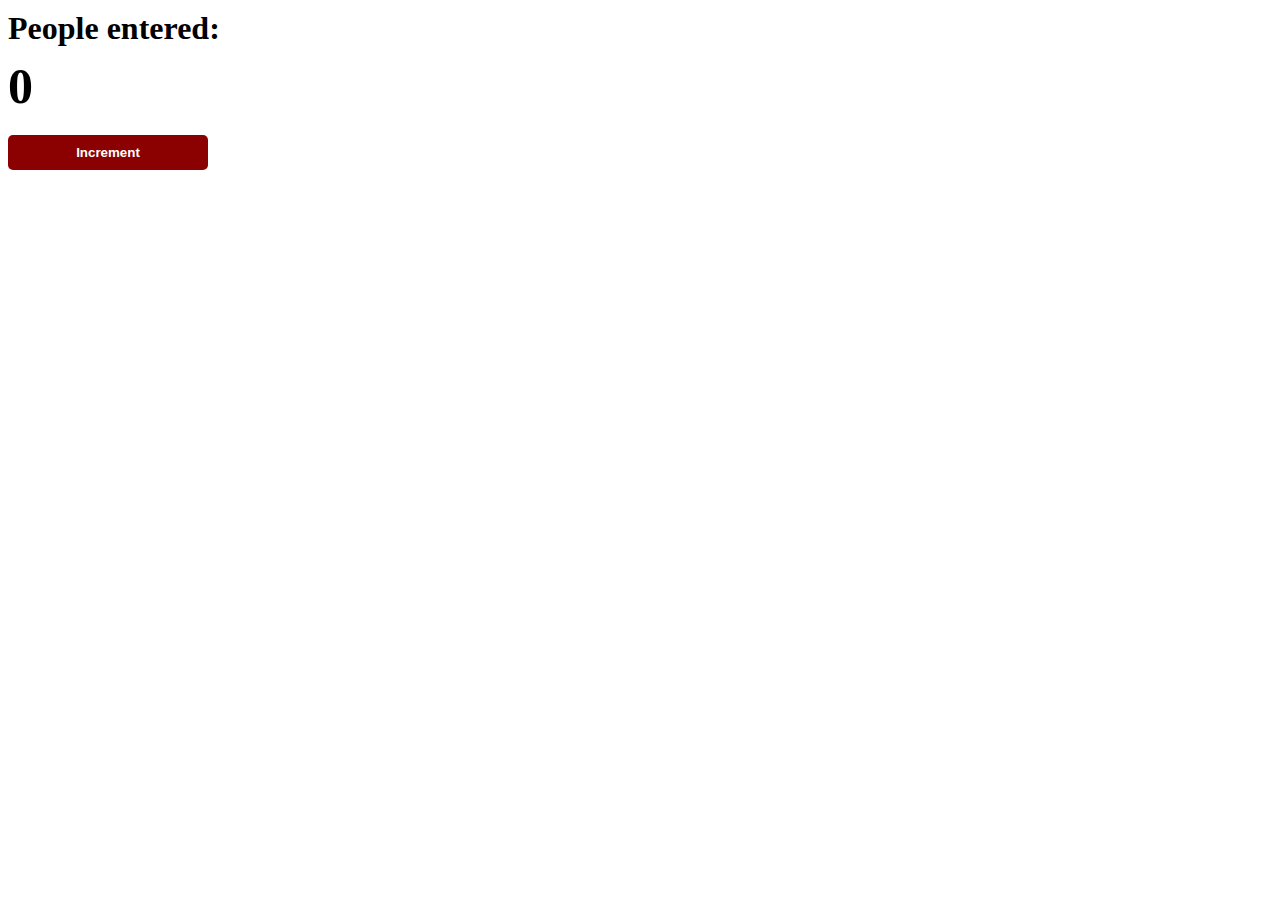
==== index.html @ 8f87e650 "Add files via upload" ====
<!DOCTYPE html>
<html lang="en">
<head>
    <meta charset="UTF-8">
    <meta http-equiv="X-UA-Compatible" content="IE=edge">
    <meta name="viewport" content="width=device-width, initial-scale=1.0">
    <title>Passenger counter app</title>
    <link rel="stylesheet" href="index.css">
</head>
<body>
    <h1>People entered: </h1>
    <h2 id="count-el">0</h2>
    <script src="index.js"></script>
    <button id="increment-btn" onclick="increment()">Increment</button>
</body>
</html>
---- index.css ----
h1{
    margin-top: 10px;
    margin-bottom: 10px;
}

h2{
    font-size: 50px;
    margin-top: 0;
    margin-bottom: 20px;
}

button{
    border: none;
    padding-top: 10px;
    padding-bottom: 10px;
    color: white;
    font-weight: bold;
    width: 200px;
    margin-bottom: 50px;
    border-radius: 5px;
}

#increment-btn{
    background-color: darkred;
}
#save-btn{
    backgroun: darkgreen;
}
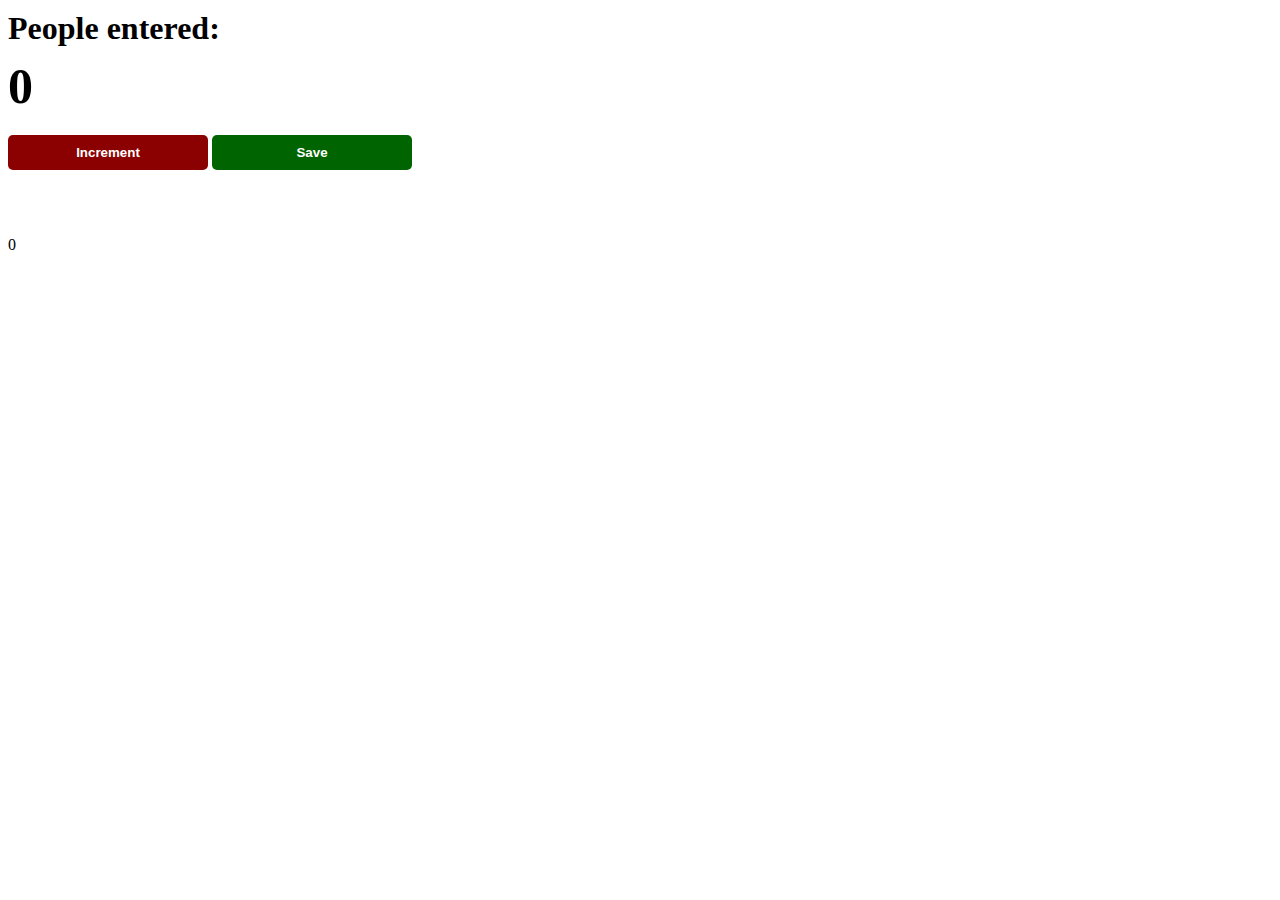
==== commit 0b5b42d7: "Add files via upload" ====
--- a/index.html
+++ b/index.html
@@ -12,5 +12,7 @@
     <h2 id="count-el">0</h2>
     <script src="index.js"></script>
     <button id="increment-btn" onclick="increment()">Increment</button>
+    <button id="save-btn" onclick="save()">Save</button>
+    <p id="firstBatch">0</p>
 </body>
 </html>--- a/index.css
+++ b/index.css
@@ -24,5 +24,5 @@
     background-color: darkred;
 }
 #save-btn{
-    backgroun: darkgreen;
+    background-color: darkgreen;
 }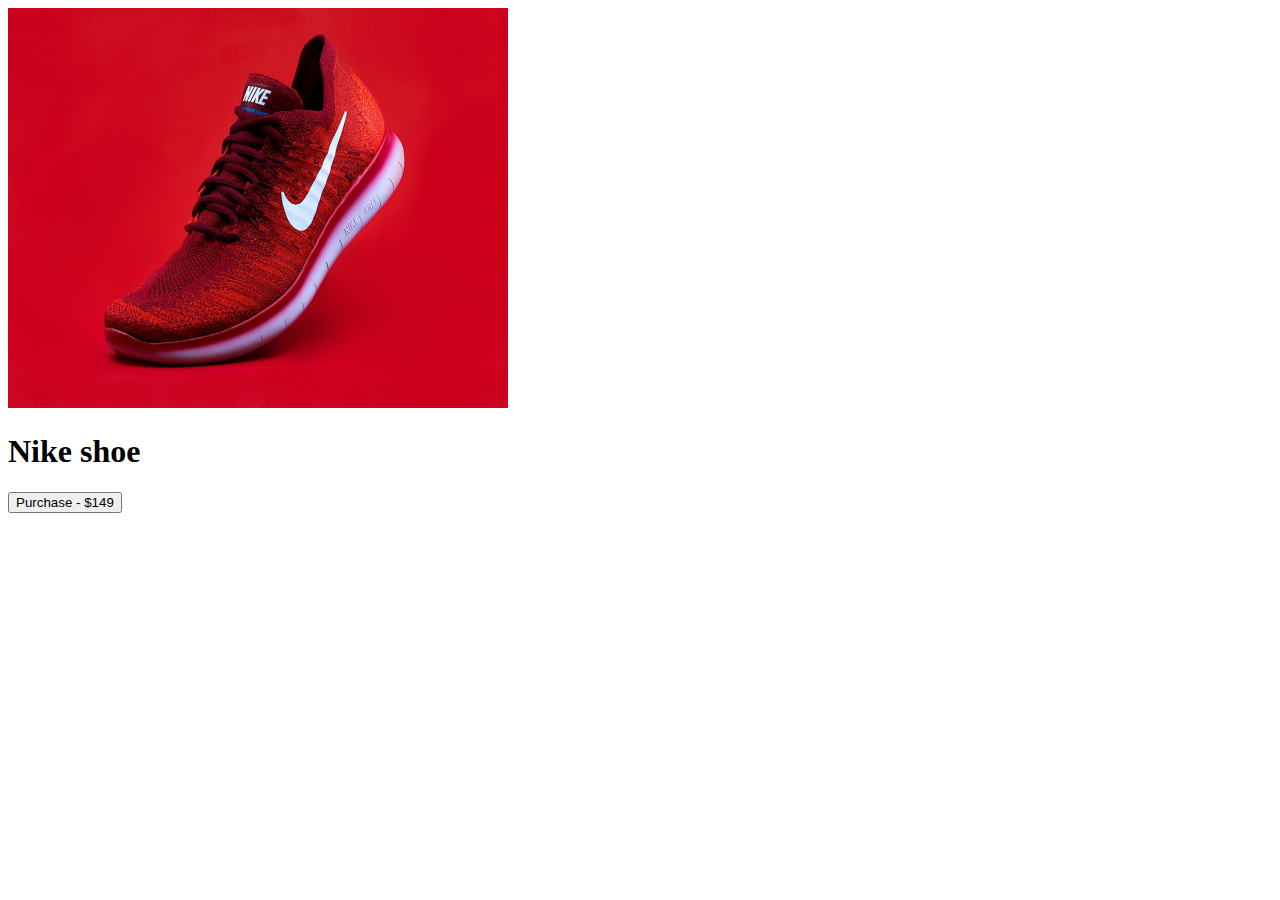
==== commit 186d731a: "Add files via upload" ====
--- a/index.html
+++ b/index.html
@@ -4,15 +4,14 @@
     <meta charset="UTF-8">
     <meta http-equiv="X-UA-Compatible" content="IE=edge">
     <meta name="viewport" content="width=device-width, initial-scale=1.0">
-    <title>Passenger counter app</title>
     <link rel="stylesheet" href="index.css">
+    <title>Rendering an error message</title>
 </head>
 <body>
-    <h1>People entered: </h1>
-    <h2 id="count-el">0</h2>
+    <img src="shoes.jpg" alt="A nike shoe">
+    <h1>Nike shoe</h1>
+    <button onclick="errormessage()">Purchase - $149</button>
+    <p id="error"></p>
     <script src="index.js"></script>
-    <button id="increment-btn" onclick="increment()">Increment</button>
-    <button id="save-btn" onclick="save()">Save</button>
-    <p id="firstBatch">0</p>
 </body>
 </html>--- a/index.css
+++ b/index.css
@@ -1,28 +1,4 @@
-h1{
-    margin-top: 10px;
-    margin-bottom: 10px;
-}
-
-h2{
-    font-size: 50px;
-    margin-top: 0;
-    margin-bottom: 20px;
-}
-
-button{
-    border: none;
-    padding-top: 10px;
-    padding-bottom: 10px;
-    color: white;
-    font-weight: bold;
-    width: 200px;
-    margin-bottom: 50px;
-    border-radius: 5px;
-}
-
-#increment-btn{
-    background-color: darkred;
-}
-#save-btn{
-    background-color: darkgreen;
+img {
+    height: 400px;
+    width: 500px;
 }